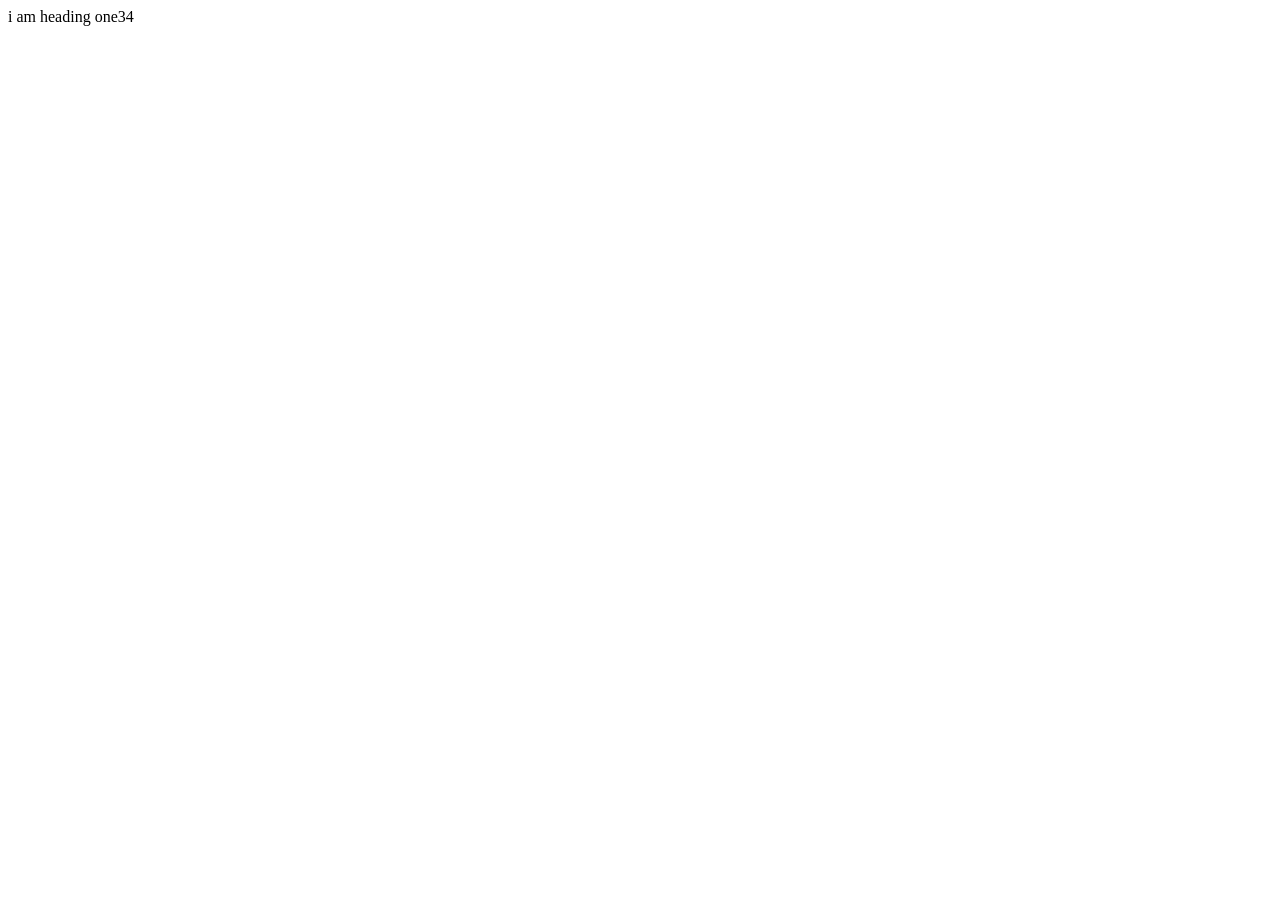
==== today/index.html @ 2c16c451 "working on the js in the html file working on the js in the html file" ====
<!DOCTYPE html>
<html lang="en">
<head>
    <meta charset="UTF-8">
    <meta http-equiv="X-UA-Compatible" content="IE=edge">
    <meta name="viewport" content="width=s, initial-scale=1.0">
    <title>today</title>
</head>
<body>
  
    <!-- <button onclick="log()">print</button> -->
    <!-- <button onclick="window.print()">print</button> -->
    <!-- <script>
        function log(){
            window.print(); 
        }
    </script> -->
    <script src="script.js"></script>
    
</body>
</html>
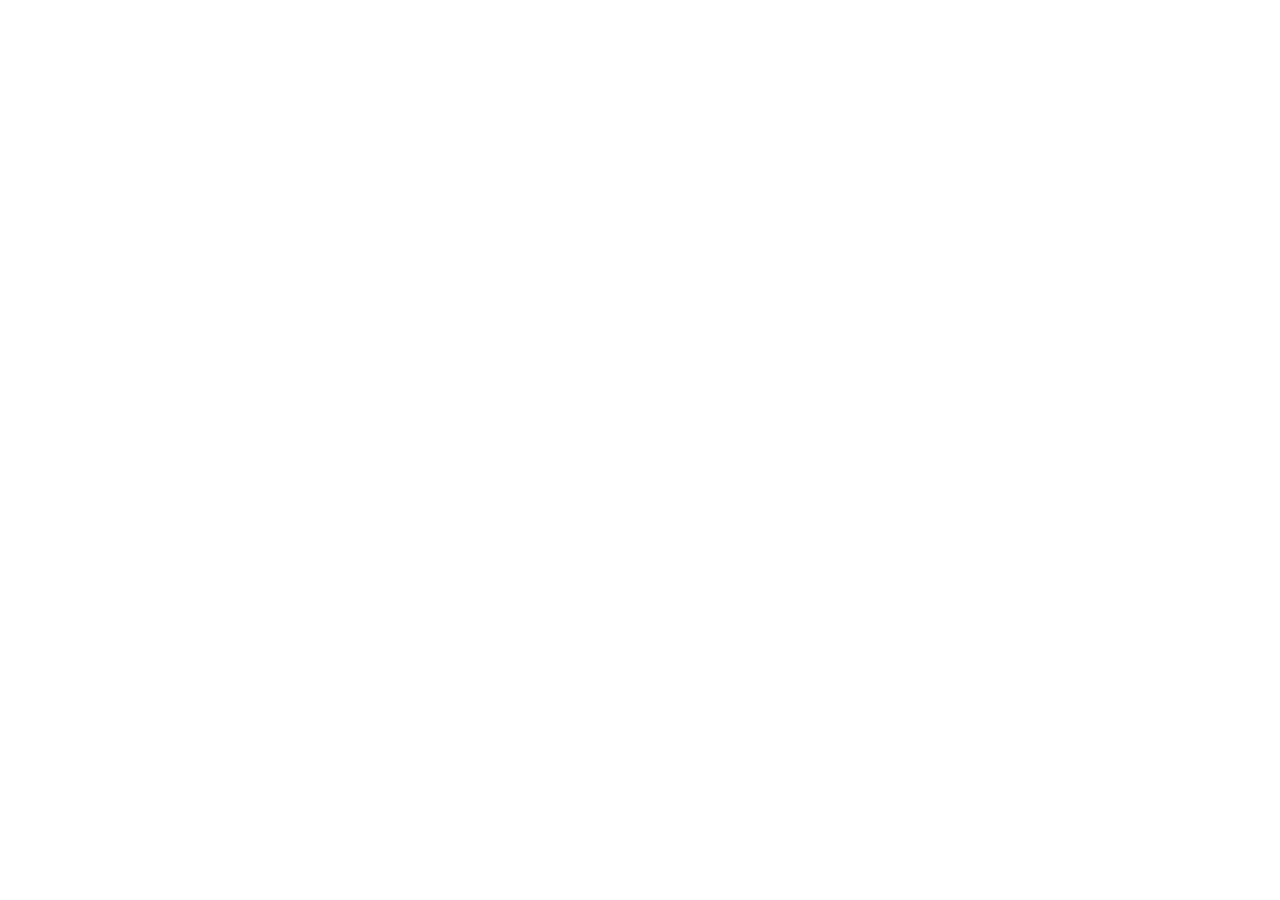
==== commit 2a8581d1: "working on the arrays working on the arrays" ====
--- a/today/index.html
+++ b/today/index.html
@@ -7,7 +7,8 @@
     <title>today</title>
 </head>
 <body>
-  
+    <!-- <p>this is line first <br> this is line two</p> -->
+    
     <!-- <button onclick="log()">print</button> -->
     <!-- <button onclick="window.print()">print</button> -->
     <!-- <script>
